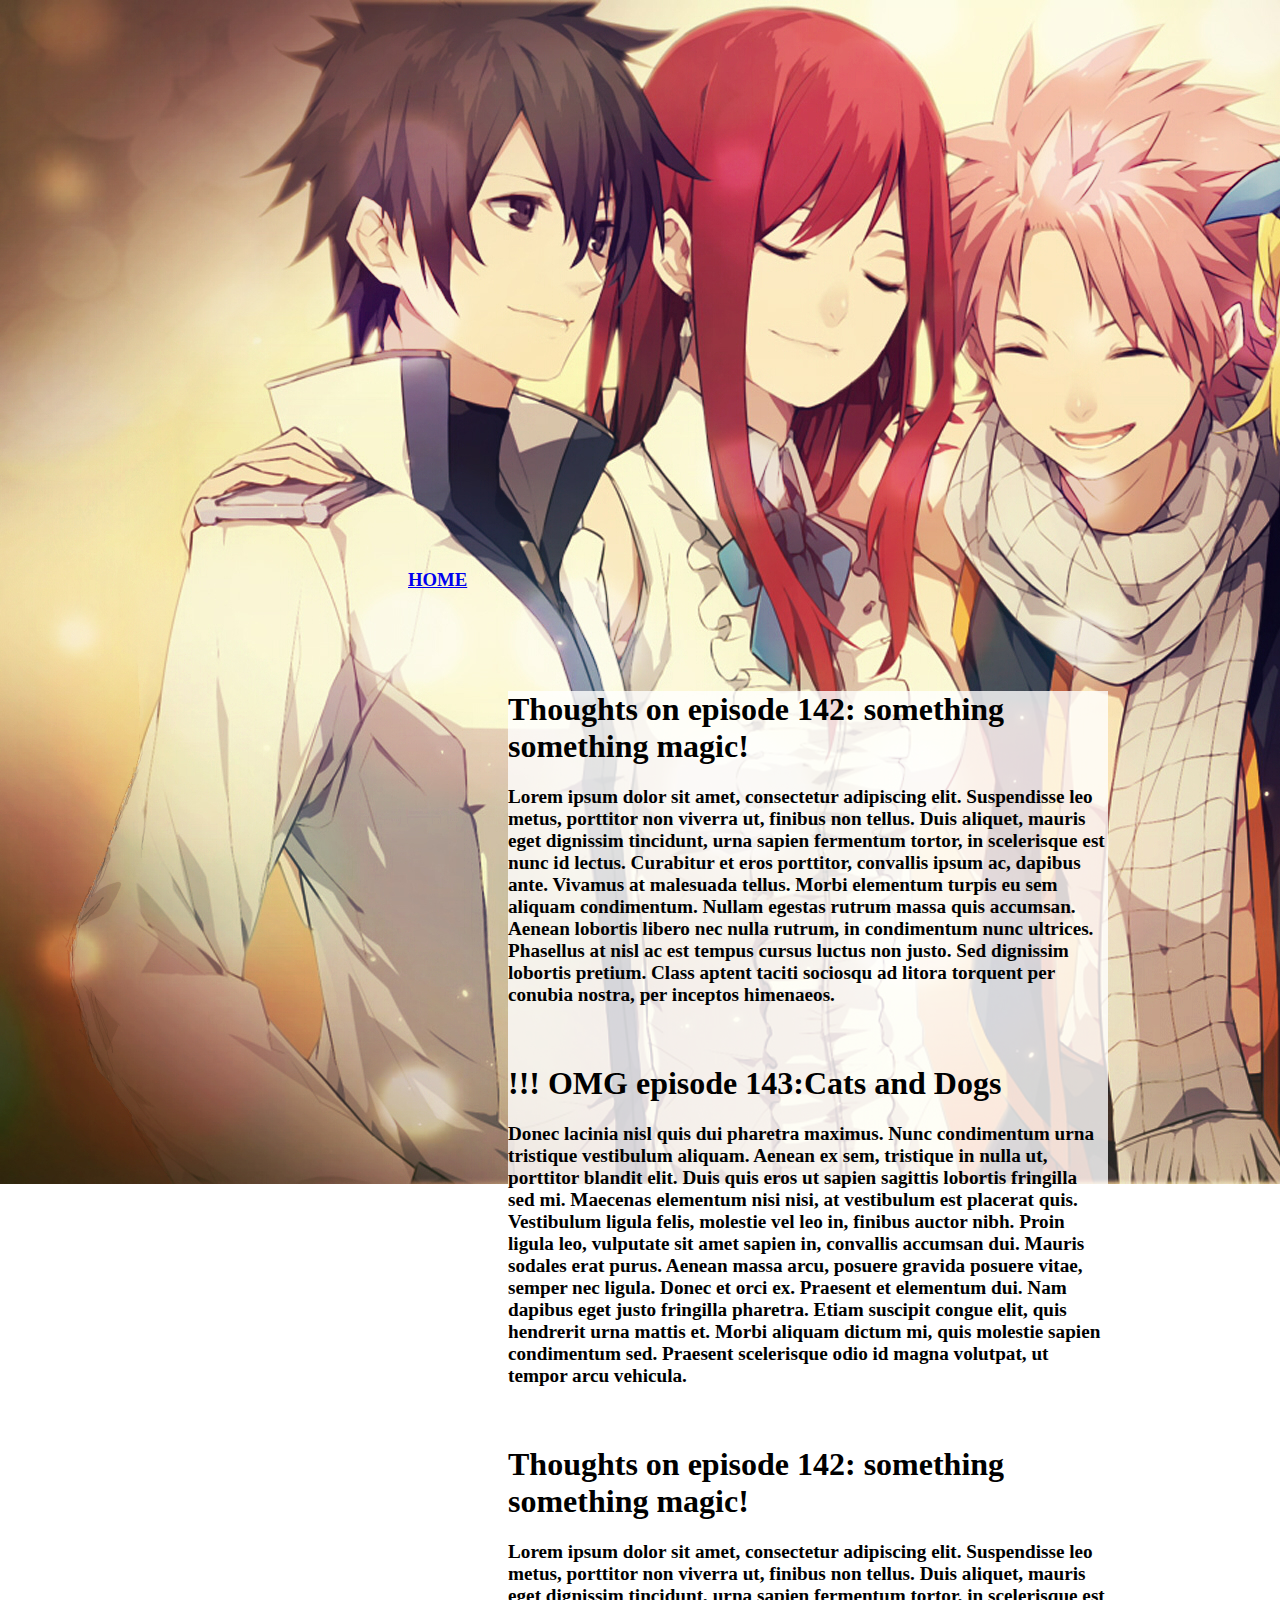
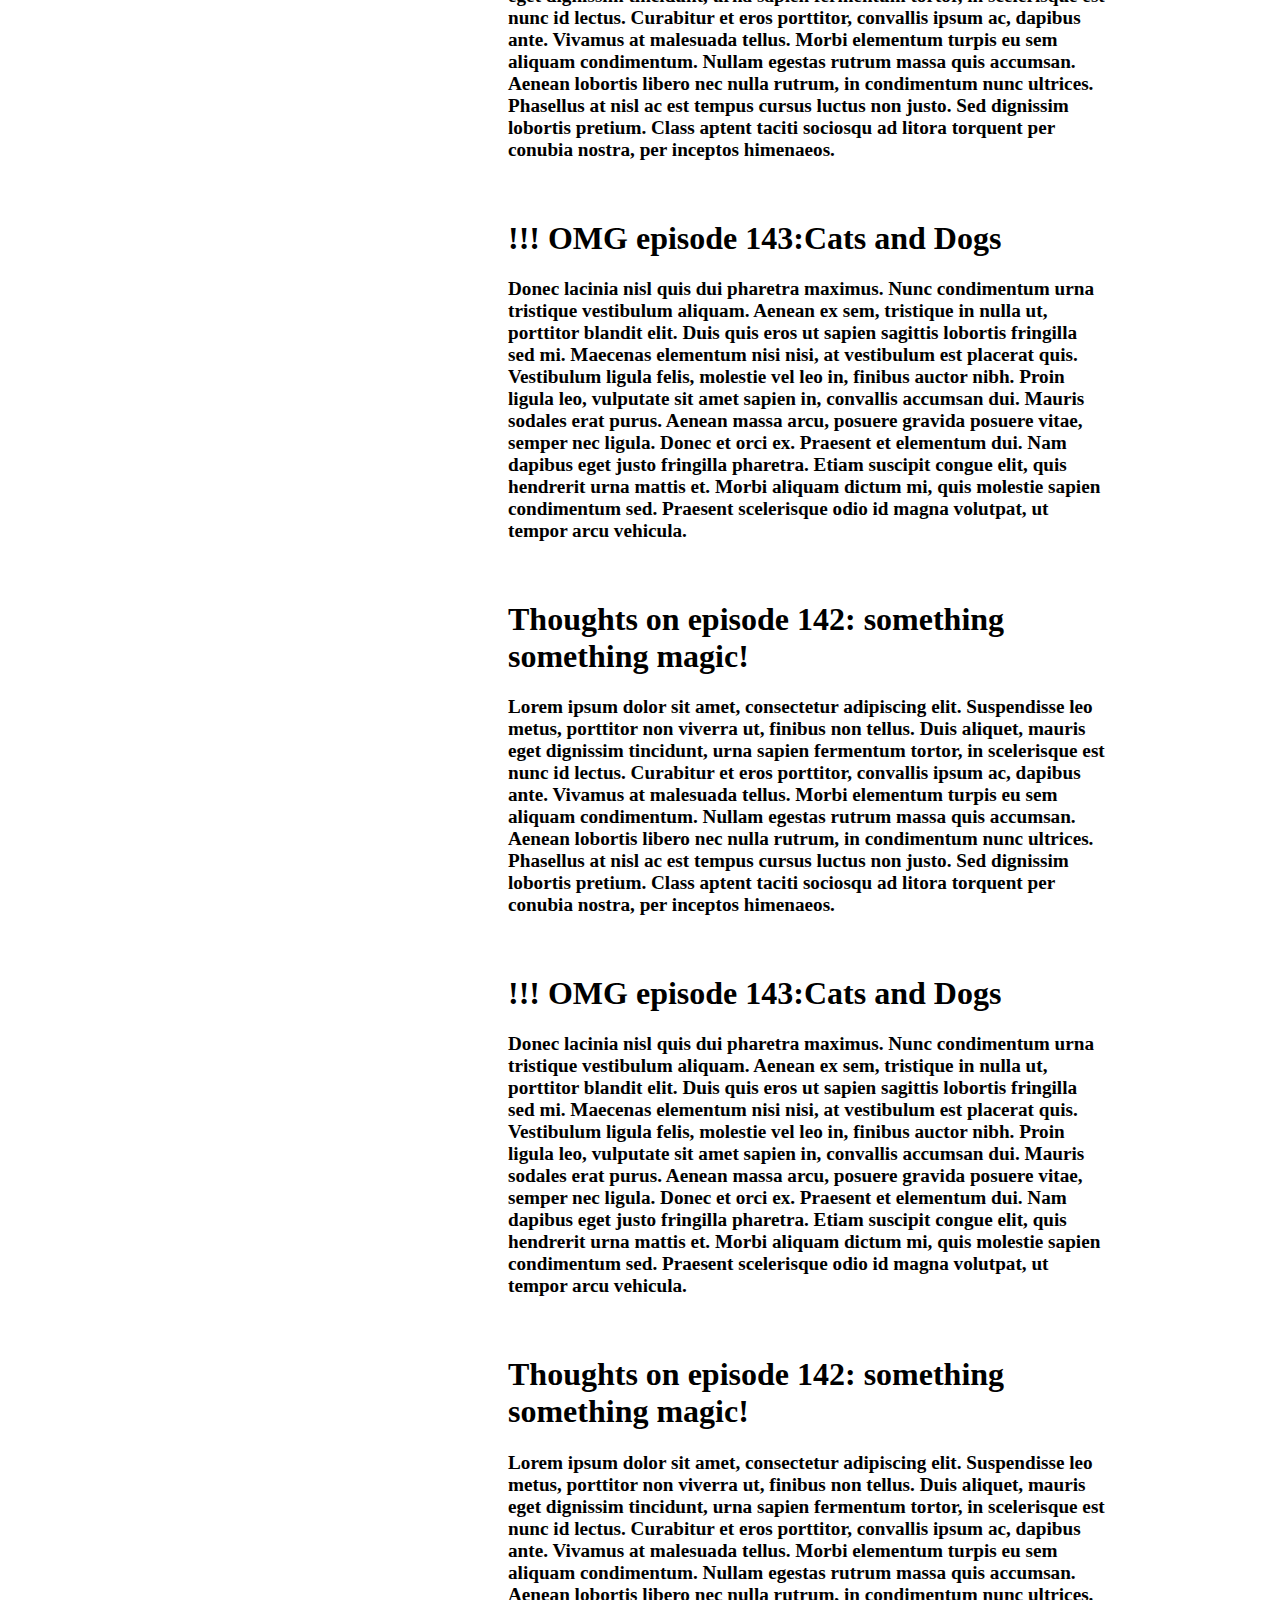
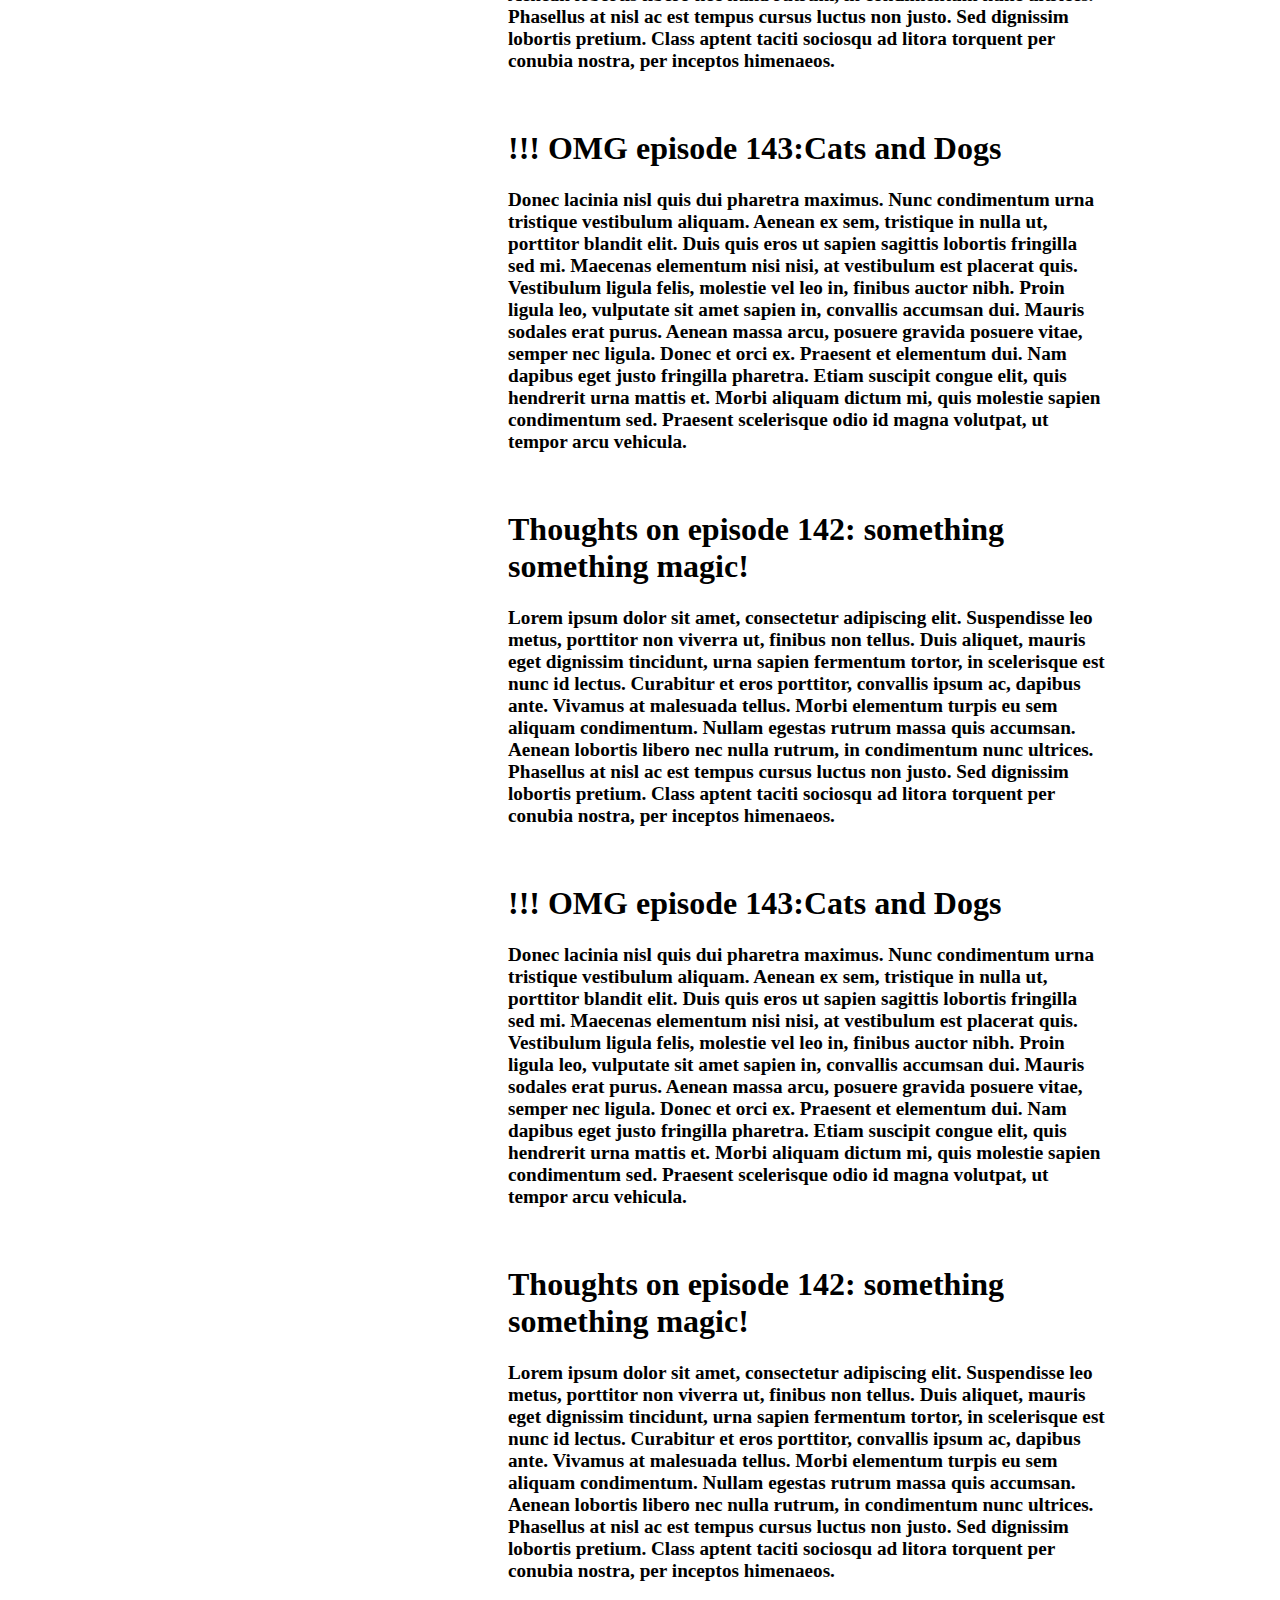
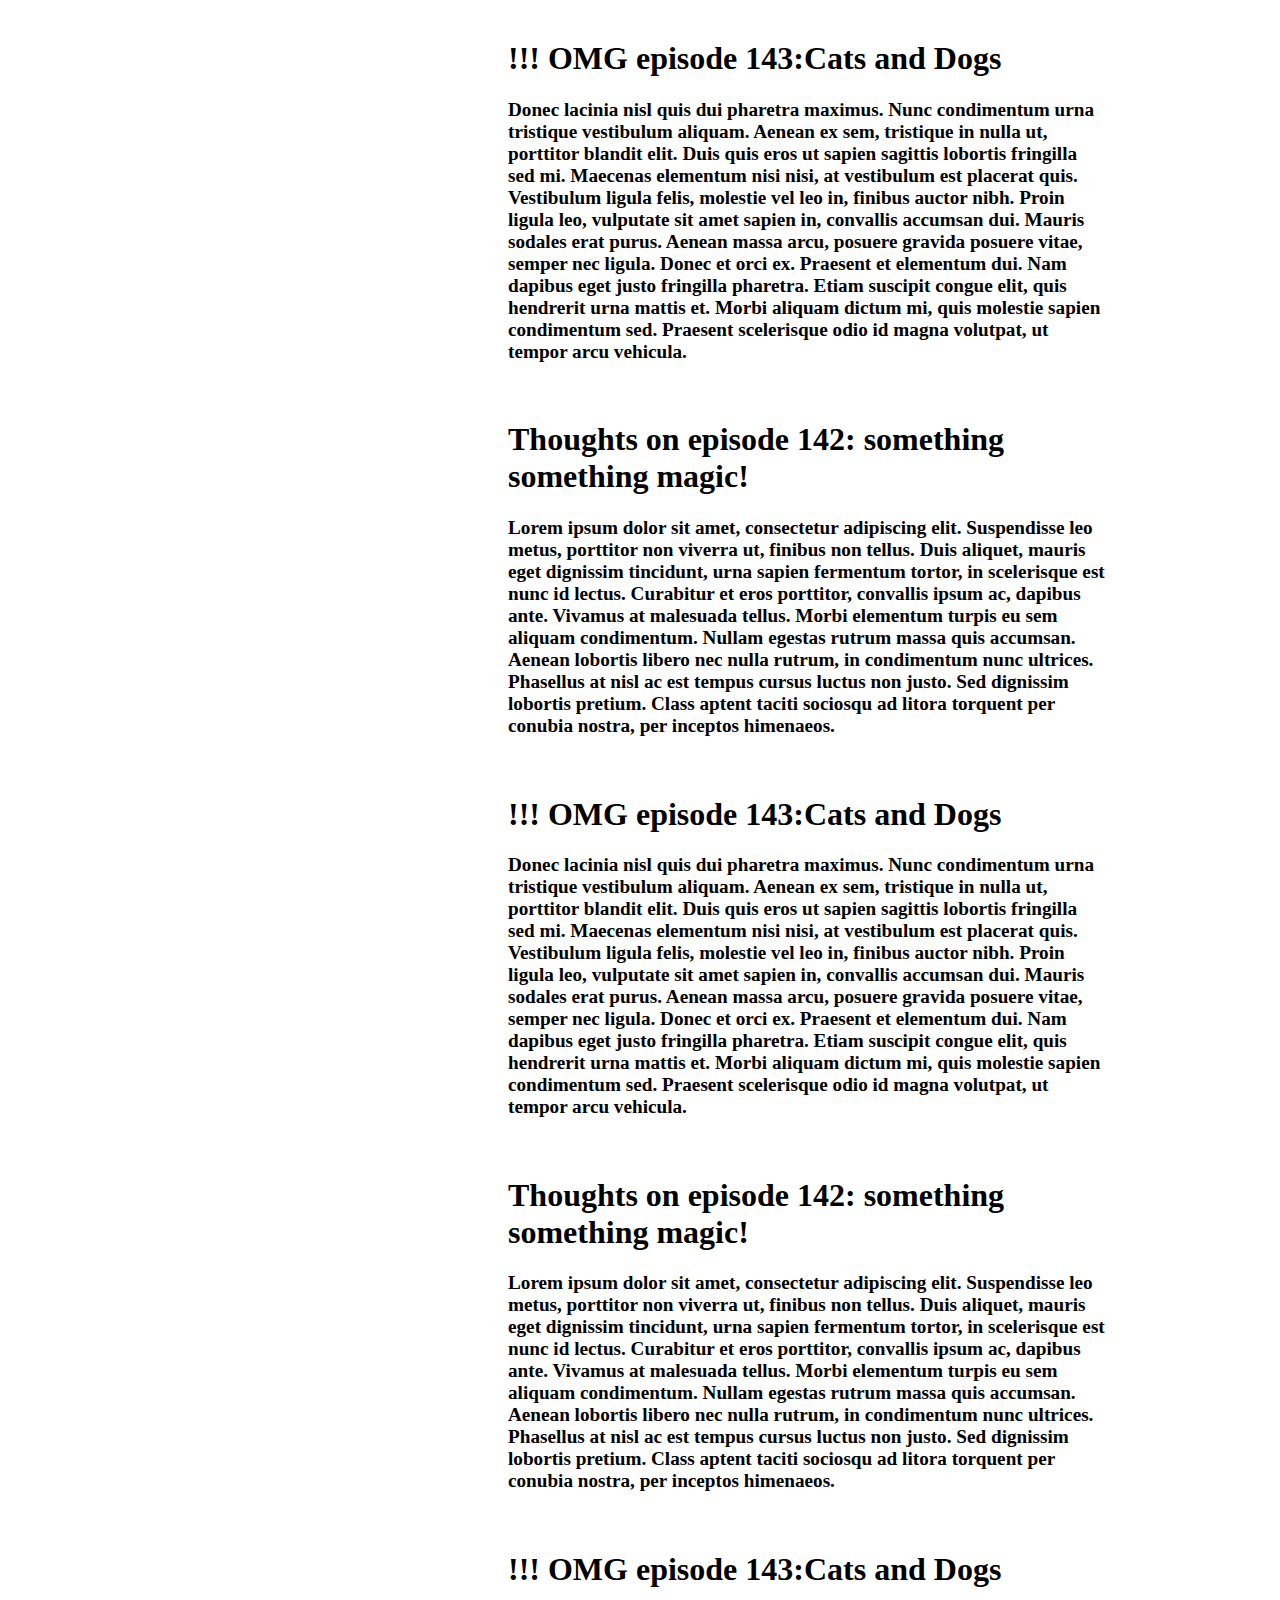
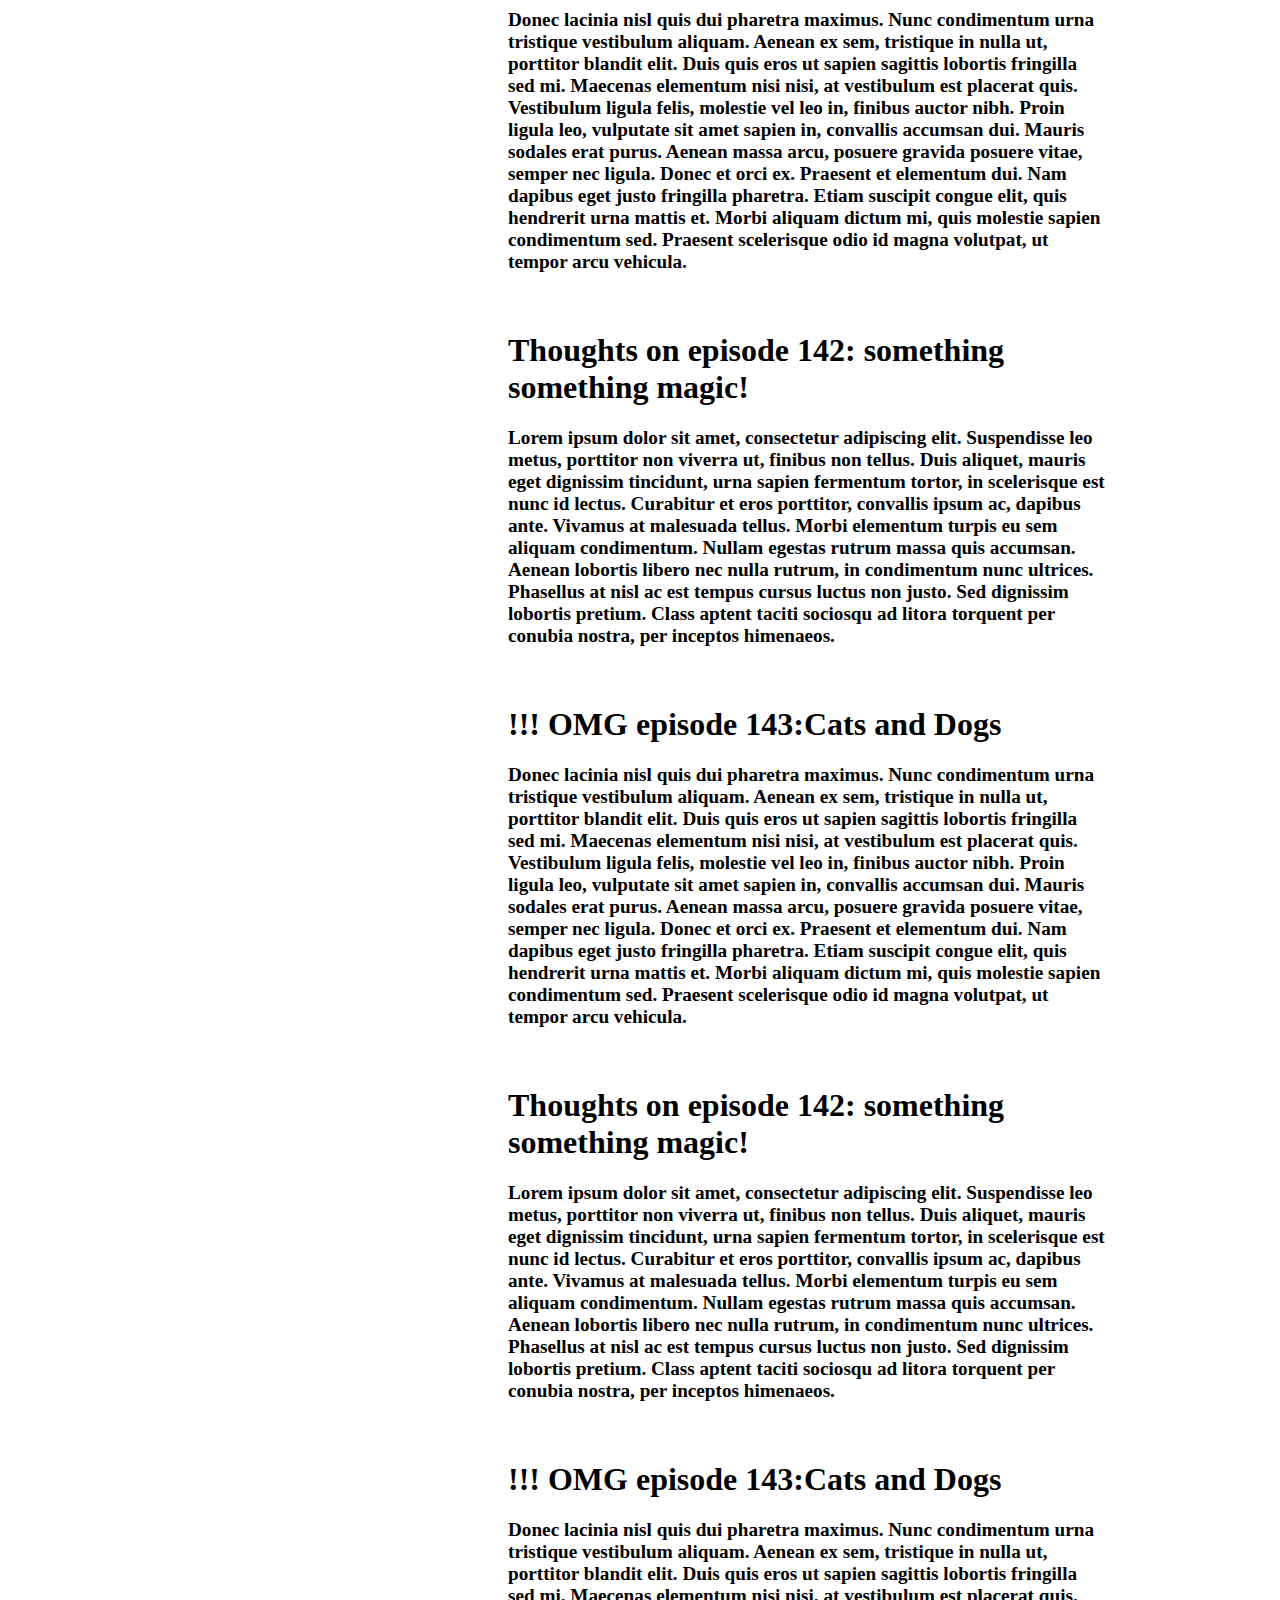
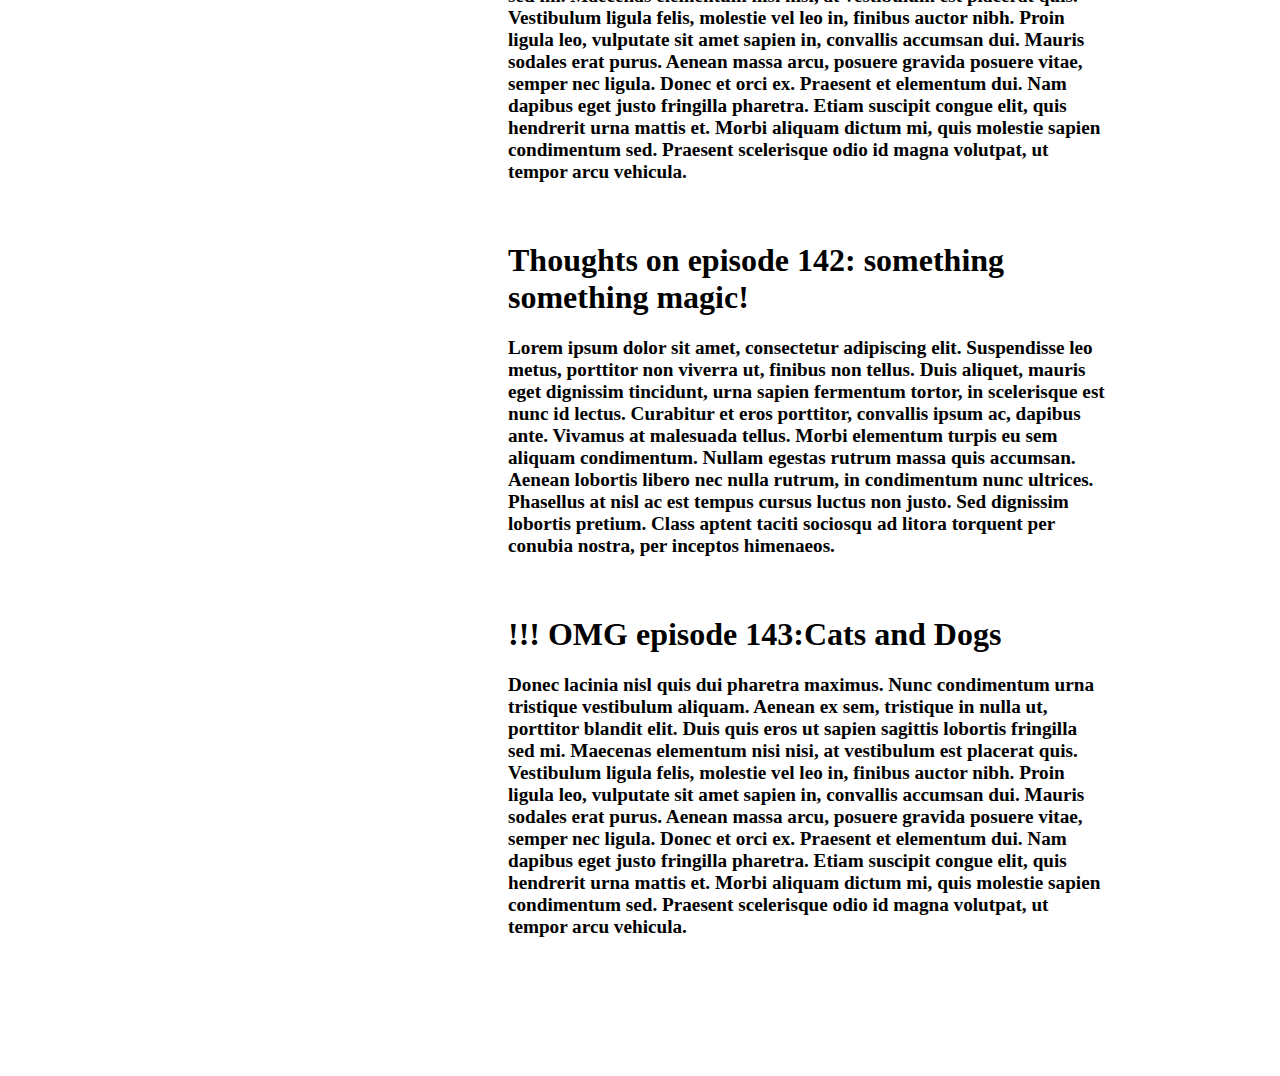
==== main-page.html @ de56d24c "fairytail demo blog" ====
<!DOCTYPE html>
<html class="main">
    <head>
        <meta charset="utf-8">
        <meta name="viewport" content="width=device-width, initial-scale=1.0">
        <link rel="stylesheet" type="text/css" href="main-style.css">
    </head>
    <body>
        <a class="hmBtn" href="index.html"><h3>HOME</h3></a>
        <div class="container">
            <h1 class="header">Thoughts on episode 142: something something magic!</h1>
            <p>Lorem ipsum dolor sit amet, consectetur adipiscing elit. Suspendisse leo metus, porttitor non viverra ut, finibus non tellus. Duis aliquet, mauris eget dignissim tincidunt, urna sapien fermentum tortor, in scelerisque est nunc id lectus. Curabitur et eros porttitor, convallis ipsum ac, dapibus ante. Vivamus at malesuada tellus. Morbi elementum turpis eu sem aliquam condimentum. Nullam egestas rutrum massa quis accumsan. Aenean lobortis libero nec nulla rutrum, in condimentum nunc ultrices. Phasellus at nisl ac est tempus cursus luctus non justo. Sed dignissim lobortis pretium. Class aptent taciti sociosqu ad litora torquent per conubia nostra, per inceptos himenaeos.</p>
            <br>
            <h1 class="header">!!! OMG episode 143:Cats and Dogs</h1>
            <p>Donec lacinia nisl quis dui pharetra maximus. Nunc condimentum urna tristique vestibulum aliquam. Aenean ex sem, tristique in nulla ut, porttitor blandit elit. Duis quis eros ut sapien sagittis lobortis fringilla sed mi. Maecenas elementum nisi nisi, at vestibulum est placerat quis. Vestibulum ligula felis, molestie vel leo in, finibus auctor nibh. Proin ligula leo, vulputate sit amet sapien in, convallis accumsan dui. Mauris sodales erat purus. Aenean massa arcu, posuere gravida posuere vitae, semper nec ligula. Donec et orci ex. Praesent et elementum dui. Nam dapibus eget justo fringilla pharetra. Etiam suscipit congue elit, quis hendrerit urna mattis et. Morbi aliquam dictum mi, quis molestie sapien condimentum sed. Praesent scelerisque odio id magna volutpat, ut tempor arcu vehicula.</p>
            <br>
            <h1 class="header">Thoughts on episode 142: something something magic!</h1>
            <p>Lorem ipsum dolor sit amet, consectetur adipiscing elit. Suspendisse leo metus, porttitor non viverra ut, finibus non tellus. Duis aliquet, mauris eget dignissim tincidunt, urna sapien fermentum tortor, in scelerisque est nunc id lectus. Curabitur et eros porttitor, convallis ipsum ac, dapibus ante. Vivamus at malesuada tellus. Morbi elementum turpis eu sem aliquam condimentum. Nullam egestas rutrum massa quis accumsan. Aenean lobortis libero nec nulla rutrum, in condimentum nunc ultrices. Phasellus at nisl ac est tempus cursus luctus non justo. Sed dignissim lobortis pretium. Class aptent taciti sociosqu ad litora torquent per conubia nostra, per inceptos himenaeos.</p>
            <br>
            <h1 class="header">!!! OMG episode 143:Cats and Dogs</h1>
            <p>Donec lacinia nisl quis dui pharetra maximus. Nunc condimentum urna tristique vestibulum aliquam. Aenean ex sem, tristique in nulla ut, porttitor blandit elit. Duis quis eros ut sapien sagittis lobortis fringilla sed mi. Maecenas elementum nisi nisi, at vestibulum est placerat quis. Vestibulum ligula felis, molestie vel leo in, finibus auctor nibh. Proin ligula leo, vulputate sit amet sapien in, convallis accumsan dui. Mauris sodales erat purus. Aenean massa arcu, posuere gravida posuere vitae, semper nec ligula. Donec et orci ex. Praesent et elementum dui. Nam dapibus eget justo fringilla pharetra. Etiam suscipit congue elit, quis hendrerit urna mattis et. Morbi aliquam dictum mi, quis molestie sapien condimentum sed. Praesent scelerisque odio id magna volutpat, ut tempor arcu vehicula.</p>
            <br>
            <h1 class="header">Thoughts on episode 142: something something magic!</h1>
            <p>Lorem ipsum dolor sit amet, consectetur adipiscing elit. Suspendisse leo metus, porttitor non viverra ut, finibus non tellus. Duis aliquet, mauris eget dignissim tincidunt, urna sapien fermentum tortor, in scelerisque est nunc id lectus. Curabitur et eros porttitor, convallis ipsum ac, dapibus ante. Vivamus at malesuada tellus. Morbi elementum turpis eu sem aliquam condimentum. Nullam egestas rutrum massa quis accumsan. Aenean lobortis libero nec nulla rutrum, in condimentum nunc ultrices. Phasellus at nisl ac est tempus cursus luctus non justo. Sed dignissim lobortis pretium. Class aptent taciti sociosqu ad litora torquent per conubia nostra, per inceptos himenaeos.</p>
            <br>
            <h1 class="header">!!! OMG episode 143:Cats and Dogs</h1>
            <p>Donec lacinia nisl quis dui pharetra maximus. Nunc condimentum urna tristique vestibulum aliquam. Aenean ex sem, tristique in nulla ut, porttitor blandit elit. Duis quis eros ut sapien sagittis lobortis fringilla sed mi. Maecenas elementum nisi nisi, at vestibulum est placerat quis. Vestibulum ligula felis, molestie vel leo in, finibus auctor nibh. Proin ligula leo, vulputate sit amet sapien in, convallis accumsan dui. Mauris sodales erat purus. Aenean massa arcu, posuere gravida posuere vitae, semper nec ligula. Donec et orci ex. Praesent et elementum dui. Nam dapibus eget justo fringilla pharetra. Etiam suscipit congue elit, quis hendrerit urna mattis et. Morbi aliquam dictum mi, quis molestie sapien condimentum sed. Praesent scelerisque odio id magna volutpat, ut tempor arcu vehicula.</p>
            <br>
            <h1 class="header">Thoughts on episode 142: something something magic!</h1>
            <p>Lorem ipsum dolor sit amet, consectetur adipiscing elit. Suspendisse leo metus, porttitor non viverra ut, finibus non tellus. Duis aliquet, mauris eget dignissim tincidunt, urna sapien fermentum tortor, in scelerisque est nunc id lectus. Curabitur et eros porttitor, convallis ipsum ac, dapibus ante. Vivamus at malesuada tellus. Morbi elementum turpis eu sem aliquam condimentum. Nullam egestas rutrum massa quis accumsan. Aenean lobortis libero nec nulla rutrum, in condimentum nunc ultrices. Phasellus at nisl ac est tempus cursus luctus non justo. Sed dignissim lobortis pretium. Class aptent taciti sociosqu ad litora torquent per conubia nostra, per inceptos himenaeos.</p>
            <br>
            <h1 class="header">!!! OMG episode 143:Cats and Dogs</h1>
            <p>Donec lacinia nisl quis dui pharetra maximus. Nunc condimentum urna tristique vestibulum aliquam. Aenean ex sem, tristique in nulla ut, porttitor blandit elit. Duis quis eros ut sapien sagittis lobortis fringilla sed mi. Maecenas elementum nisi nisi, at vestibulum est placerat quis. Vestibulum ligula felis, molestie vel leo in, finibus auctor nibh. Proin ligula leo, vulputate sit amet sapien in, convallis accumsan dui. Mauris sodales erat purus. Aenean massa arcu, posuere gravida posuere vitae, semper nec ligula. Donec et orci ex. Praesent et elementum dui. Nam dapibus eget justo fringilla pharetra. Etiam suscipit congue elit, quis hendrerit urna mattis et. Morbi aliquam dictum mi, quis molestie sapien condimentum sed. Praesent scelerisque odio id magna volutpat, ut tempor arcu vehicula.</p>
            <br>
            <h1 class="header">Thoughts on episode 142: something something magic!</h1>
            <p>Lorem ipsum dolor sit amet, consectetur adipiscing elit. Suspendisse leo metus, porttitor non viverra ut, finibus non tellus. Duis aliquet, mauris eget dignissim tincidunt, urna sapien fermentum tortor, in scelerisque est nunc id lectus. Curabitur et eros porttitor, convallis ipsum ac, dapibus ante. Vivamus at malesuada tellus. Morbi elementum turpis eu sem aliquam condimentum. Nullam egestas rutrum massa quis accumsan. Aenean lobortis libero nec nulla rutrum, in condimentum nunc ultrices. Phasellus at nisl ac est tempus cursus luctus non justo. Sed dignissim lobortis pretium. Class aptent taciti sociosqu ad litora torquent per conubia nostra, per inceptos himenaeos.</p>
            <br>
            <h1 class="header">!!! OMG episode 143:Cats and Dogs</h1>
            <p>Donec lacinia nisl quis dui pharetra maximus. Nunc condimentum urna tristique vestibulum aliquam. Aenean ex sem, tristique in nulla ut, porttitor blandit elit. Duis quis eros ut sapien sagittis lobortis fringilla sed mi. Maecenas elementum nisi nisi, at vestibulum est placerat quis. Vestibulum ligula felis, molestie vel leo in, finibus auctor nibh. Proin ligula leo, vulputate sit amet sapien in, convallis accumsan dui. Mauris sodales erat purus. Aenean massa arcu, posuere gravida posuere vitae, semper nec ligula. Donec et orci ex. Praesent et elementum dui. Nam dapibus eget justo fringilla pharetra. Etiam suscipit congue elit, quis hendrerit urna mattis et. Morbi aliquam dictum mi, quis molestie sapien condimentum sed. Praesent scelerisque odio id magna volutpat, ut tempor arcu vehicula.</p>
            <br>
            <h1 class="header">Thoughts on episode 142: something something magic!</h1>
            <p>Lorem ipsum dolor sit amet, consectetur adipiscing elit. Suspendisse leo metus, porttitor non viverra ut, finibus non tellus. Duis aliquet, mauris eget dignissim tincidunt, urna sapien fermentum tortor, in scelerisque est nunc id lectus. Curabitur et eros porttitor, convallis ipsum ac, dapibus ante. Vivamus at malesuada tellus. Morbi elementum turpis eu sem aliquam condimentum. Nullam egestas rutrum massa quis accumsan. Aenean lobortis libero nec nulla rutrum, in condimentum nunc ultrices. Phasellus at nisl ac est tempus cursus luctus non justo. Sed dignissim lobortis pretium. Class aptent taciti sociosqu ad litora torquent per conubia nostra, per inceptos himenaeos.</p>
            <br>
            <h1 class="header">!!! OMG episode 143:Cats and Dogs</h1>
            <p>Donec lacinia nisl quis dui pharetra maximus. Nunc condimentum urna tristique vestibulum aliquam. Aenean ex sem, tristique in nulla ut, porttitor blandit elit. Duis quis eros ut sapien sagittis lobortis fringilla sed mi. Maecenas elementum nisi nisi, at vestibulum est placerat quis. Vestibulum ligula felis, molestie vel leo in, finibus auctor nibh. Proin ligula leo, vulputate sit amet sapien in, convallis accumsan dui. Mauris sodales erat purus. Aenean massa arcu, posuere gravida posuere vitae, semper nec ligula. Donec et orci ex. Praesent et elementum dui. Nam dapibus eget justo fringilla pharetra. Etiam suscipit congue elit, quis hendrerit urna mattis et. Morbi aliquam dictum mi, quis molestie sapien condimentum sed. Praesent scelerisque odio id magna volutpat, ut tempor arcu vehicula.</p>
            <br>
            <h1 class="header">Thoughts on episode 142: something something magic!</h1>
            <p>Lorem ipsum dolor sit amet, consectetur adipiscing elit. Suspendisse leo metus, porttitor non viverra ut, finibus non tellus. Duis aliquet, mauris eget dignissim tincidunt, urna sapien fermentum tortor, in scelerisque est nunc id lectus. Curabitur et eros porttitor, convallis ipsum ac, dapibus ante. Vivamus at malesuada tellus. Morbi elementum turpis eu sem aliquam condimentum. Nullam egestas rutrum massa quis accumsan. Aenean lobortis libero nec nulla rutrum, in condimentum nunc ultrices. Phasellus at nisl ac est tempus cursus luctus non justo. Sed dignissim lobortis pretium. Class aptent taciti sociosqu ad litora torquent per conubia nostra, per inceptos himenaeos.</p>
            <br>
            <h1 class="header">!!! OMG episode 143:Cats and Dogs</h1>
            <p>Donec lacinia nisl quis dui pharetra maximus. Nunc condimentum urna tristique vestibulum aliquam. Aenean ex sem, tristique in nulla ut, porttitor blandit elit. Duis quis eros ut sapien sagittis lobortis fringilla sed mi. Maecenas elementum nisi nisi, at vestibulum est placerat quis. Vestibulum ligula felis, molestie vel leo in, finibus auctor nibh. Proin ligula leo, vulputate sit amet sapien in, convallis accumsan dui. Mauris sodales erat purus. Aenean massa arcu, posuere gravida posuere vitae, semper nec ligula. Donec et orci ex. Praesent et elementum dui. Nam dapibus eget justo fringilla pharetra. Etiam suscipit congue elit, quis hendrerit urna mattis et. Morbi aliquam dictum mi, quis molestie sapien condimentum sed. Praesent scelerisque odio id magna volutpat, ut tempor arcu vehicula.</p>
            <br>
            <h1 class="header">Thoughts on episode 142: something something magic!</h1>
            <p>Lorem ipsum dolor sit amet, consectetur adipiscing elit. Suspendisse leo metus, porttitor non viverra ut, finibus non tellus. Duis aliquet, mauris eget dignissim tincidunt, urna sapien fermentum tortor, in scelerisque est nunc id lectus. Curabitur et eros porttitor, convallis ipsum ac, dapibus ante. Vivamus at malesuada tellus. Morbi elementum turpis eu sem aliquam condimentum. Nullam egestas rutrum massa quis accumsan. Aenean lobortis libero nec nulla rutrum, in condimentum nunc ultrices. Phasellus at nisl ac est tempus cursus luctus non justo. Sed dignissim lobortis pretium. Class aptent taciti sociosqu ad litora torquent per conubia nostra, per inceptos himenaeos.</p>
            <br>
            <h1 class="header">!!! OMG episode 143:Cats and Dogs</h1>
            <p>Donec lacinia nisl quis dui pharetra maximus. Nunc condimentum urna tristique vestibulum aliquam. Aenean ex sem, tristique in nulla ut, porttitor blandit elit. Duis quis eros ut sapien sagittis lobortis fringilla sed mi. Maecenas elementum nisi nisi, at vestibulum est placerat quis. Vestibulum ligula felis, molestie vel leo in, finibus auctor nibh. Proin ligula leo, vulputate sit amet sapien in, convallis accumsan dui. Mauris sodales erat purus. Aenean massa arcu, posuere gravida posuere vitae, semper nec ligula. Donec et orci ex. Praesent et elementum dui. Nam dapibus eget justo fringilla pharetra. Etiam suscipit congue elit, quis hendrerit urna mattis et. Morbi aliquam dictum mi, quis molestie sapien condimentum sed. Praesent scelerisque odio id magna volutpat, ut tempor arcu vehicula.</p>
            <br>
            <h1 class="header">Thoughts on episode 142: something something magic!</h1>
            <p>Lorem ipsum dolor sit amet, consectetur adipiscing elit. Suspendisse leo metus, porttitor non viverra ut, finibus non tellus. Duis aliquet, mauris eget dignissim tincidunt, urna sapien fermentum tortor, in scelerisque est nunc id lectus. Curabitur et eros porttitor, convallis ipsum ac, dapibus ante. Vivamus at malesuada tellus. Morbi elementum turpis eu sem aliquam condimentum. Nullam egestas rutrum massa quis accumsan. Aenean lobortis libero nec nulla rutrum, in condimentum nunc ultrices. Phasellus at nisl ac est tempus cursus luctus non justo. Sed dignissim lobortis pretium. Class aptent taciti sociosqu ad litora torquent per conubia nostra, per inceptos himenaeos.</p>
            <br>
            <h1 class="header">!!! OMG episode 143:Cats and Dogs</h1>
            <p>Donec lacinia nisl quis dui pharetra maximus. Nunc condimentum urna tristique vestibulum aliquam. Aenean ex sem, tristique in nulla ut, porttitor blandit elit. Duis quis eros ut sapien sagittis lobortis fringilla sed mi. Maecenas elementum nisi nisi, at vestibulum est placerat quis. Vestibulum ligula felis, molestie vel leo in, finibus auctor nibh. Proin ligula leo, vulputate sit amet sapien in, convallis accumsan dui. Mauris sodales erat purus. Aenean massa arcu, posuere gravida posuere vitae, semper nec ligula. Donec et orci ex. Praesent et elementum dui. Nam dapibus eget justo fringilla pharetra. Etiam suscipit congue elit, quis hendrerit urna mattis et. Morbi aliquam dictum mi, quis molestie sapien condimentum sed. Praesent scelerisque odio id magna volutpat, ut tempor arcu vehicula.</p>
            <br>
            <h1 class="header">Thoughts on episode 142: something something magic!</h1>
            <p>Lorem ipsum dolor sit amet, consectetur adipiscing elit. Suspendisse leo metus, porttitor non viverra ut, finibus non tellus. Duis aliquet, mauris eget dignissim tincidunt, urna sapien fermentum tortor, in scelerisque est nunc id lectus. Curabitur et eros porttitor, convallis ipsum ac, dapibus ante. Vivamus at malesuada tellus. Morbi elementum turpis eu sem aliquam condimentum. Nullam egestas rutrum massa quis accumsan. Aenean lobortis libero nec nulla rutrum, in condimentum nunc ultrices. Phasellus at nisl ac est tempus cursus luctus non justo. Sed dignissim lobortis pretium. Class aptent taciti sociosqu ad litora torquent per conubia nostra, per inceptos himenaeos.</p>
            <br>
            <h1 class="header">!!! OMG episode 143:Cats and Dogs</h1>
            <p>Donec lacinia nisl quis dui pharetra maximus. Nunc condimentum urna tristique vestibulum aliquam. Aenean ex sem, tristique in nulla ut, porttitor blandit elit. Duis quis eros ut sapien sagittis lobortis fringilla sed mi. Maecenas elementum nisi nisi, at vestibulum est placerat quis. Vestibulum ligula felis, molestie vel leo in, finibus auctor nibh. Proin ligula leo, vulputate sit amet sapien in, convallis accumsan dui. Mauris sodales erat purus. Aenean massa arcu, posuere gravida posuere vitae, semper nec ligula. Donec et orci ex. Praesent et elementum dui. Nam dapibus eget justo fringilla pharetra. Etiam suscipit congue elit, quis hendrerit urna mattis et. Morbi aliquam dictum mi, quis molestie sapien condimentum sed. Praesent scelerisque odio id magna volutpat, ut tempor arcu vehicula.</p>
            <br>
            <h1 class="header">Thoughts on episode 142: something something magic!</h1>
            <p>Lorem ipsum dolor sit amet, consectetur adipiscing elit. Suspendisse leo metus, porttitor non viverra ut, finibus non tellus. Duis aliquet, mauris eget dignissim tincidunt, urna sapien fermentum tortor, in scelerisque est nunc id lectus. Curabitur et eros porttitor, convallis ipsum ac, dapibus ante. Vivamus at malesuada tellus. Morbi elementum turpis eu sem aliquam condimentum. Nullam egestas rutrum massa quis accumsan. Aenean lobortis libero nec nulla rutrum, in condimentum nunc ultrices. Phasellus at nisl ac est tempus cursus luctus non justo. Sed dignissim lobortis pretium. Class aptent taciti sociosqu ad litora torquent per conubia nostra, per inceptos himenaeos.</p>
            <br>
            <h1 class="header">!!! OMG episode 143:Cats and Dogs</h1>
            <p>Donec lacinia nisl quis dui pharetra maximus. Nunc condimentum urna tristique vestibulum aliquam. Aenean ex sem, tristique in nulla ut, porttitor blandit elit. Duis quis eros ut sapien sagittis lobortis fringilla sed mi. Maecenas elementum nisi nisi, at vestibulum est placerat quis. Vestibulum ligula felis, molestie vel leo in, finibus auctor nibh. Proin ligula leo, vulputate sit amet sapien in, convallis accumsan dui. Mauris sodales erat purus. Aenean massa arcu, posuere gravida posuere vitae, semper nec ligula. Donec et orci ex. Praesent et elementum dui. Nam dapibus eget justo fringilla pharetra. Etiam suscipit congue elit, quis hendrerit urna mattis et. Morbi aliquam dictum mi, quis molestie sapien condimentum sed. Praesent scelerisque odio id magna volutpat, ut tempor arcu vehicula.</p>
            <br>
        </div>
        <script src="main.js"></script>
    </body>
</html>
---- main-style.css ----
.main {
    border: 0px;
    margin-left: 400px;
    margin-top: 550px;
    flex-direction: column;
    background-image: url(assets/main-bg.jpg);
    flex
    background-size: cover;
    background-repeat: no-repeat;
    background-attachment: fixed;
}

.container {
   width: 600px;
   margin: 100px 100px 100px 100px;
   background-color: rgba(255, 255, 255, 0.80);
}

p {
    font-size: larger;
    font-weight: bolder;
}
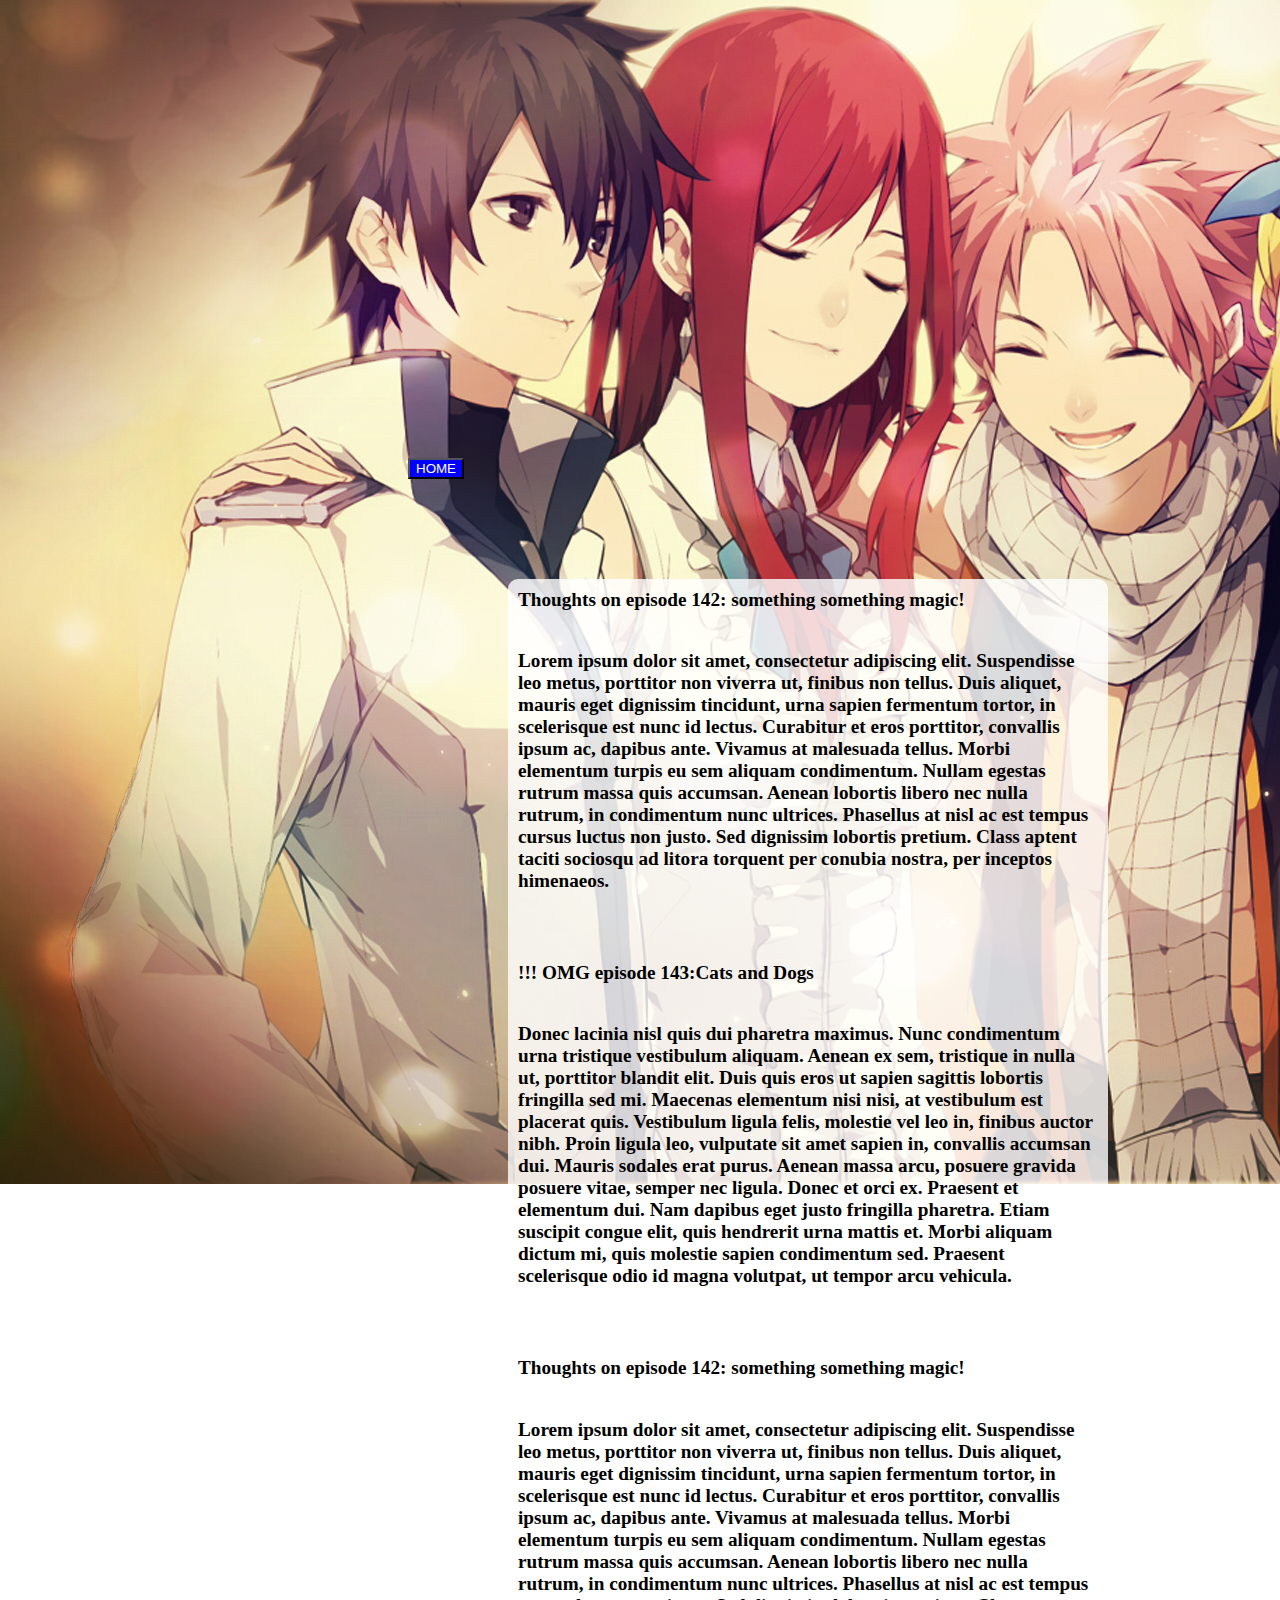
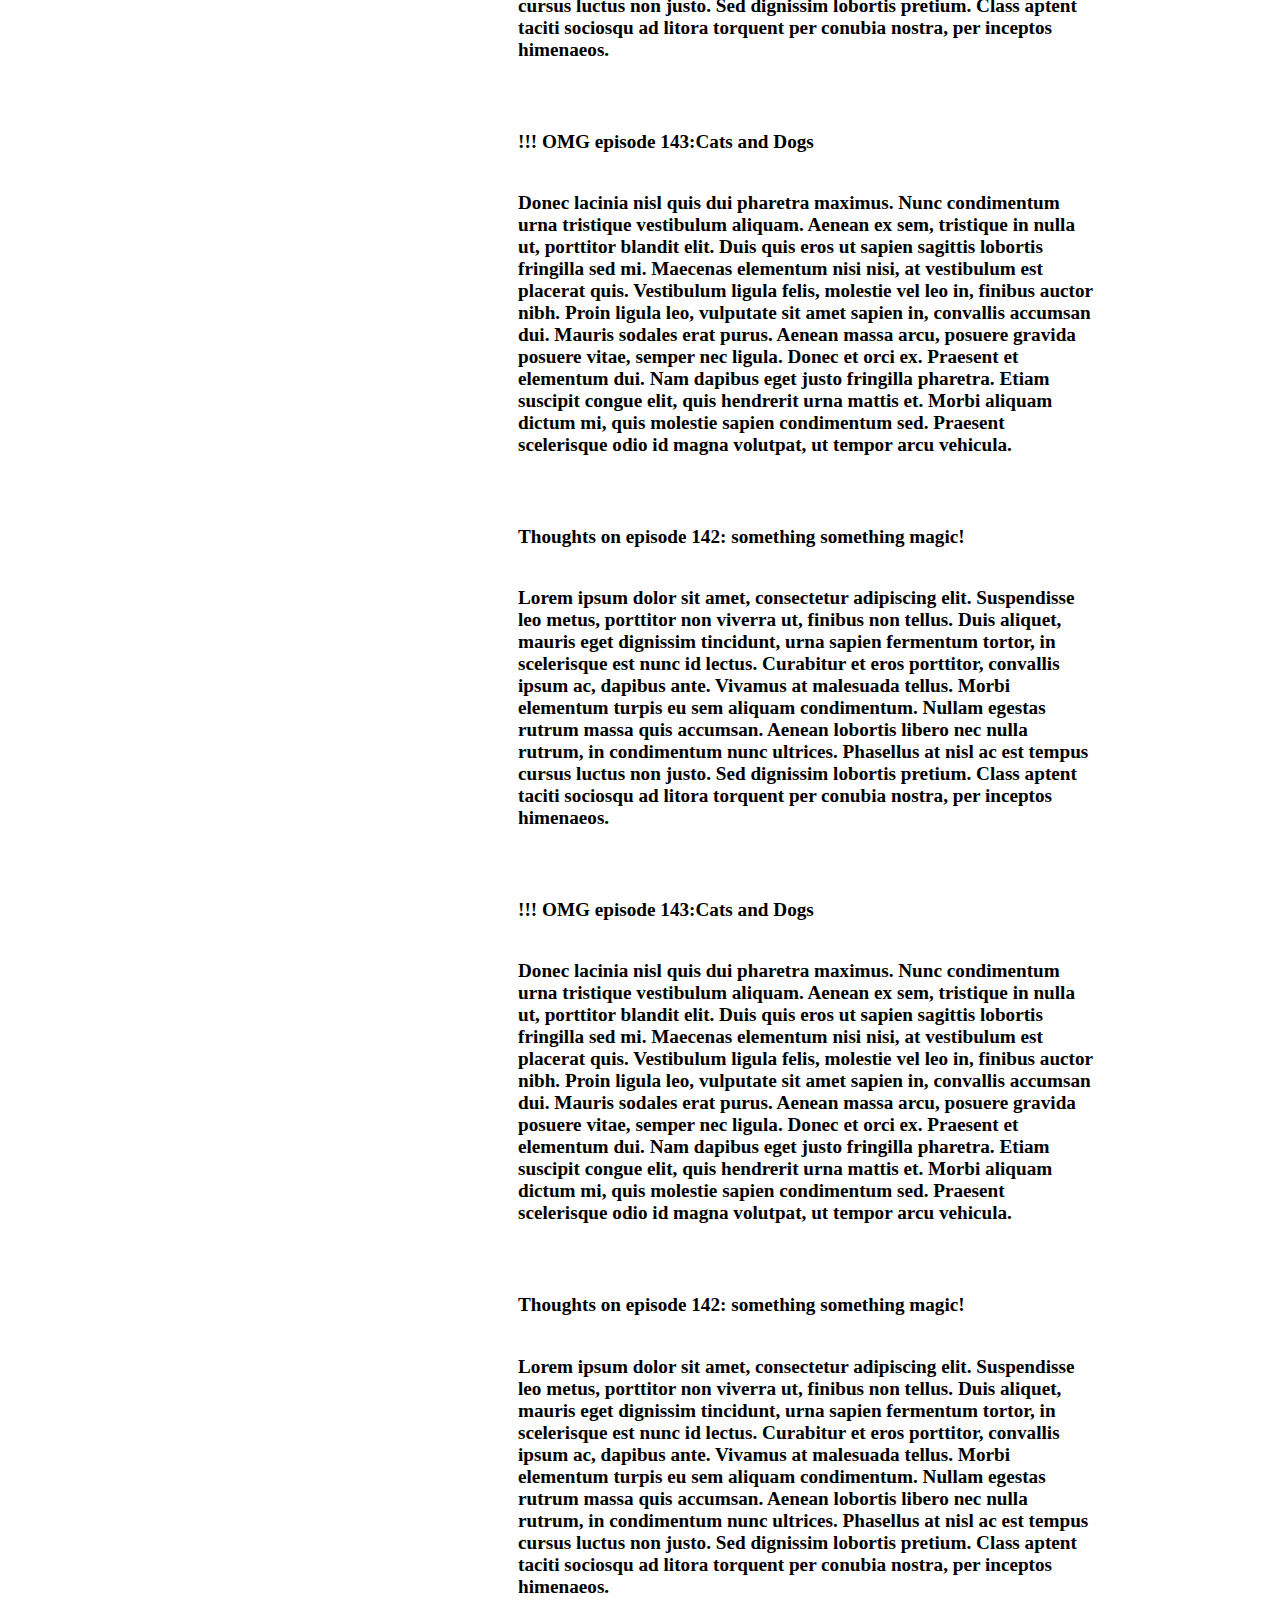
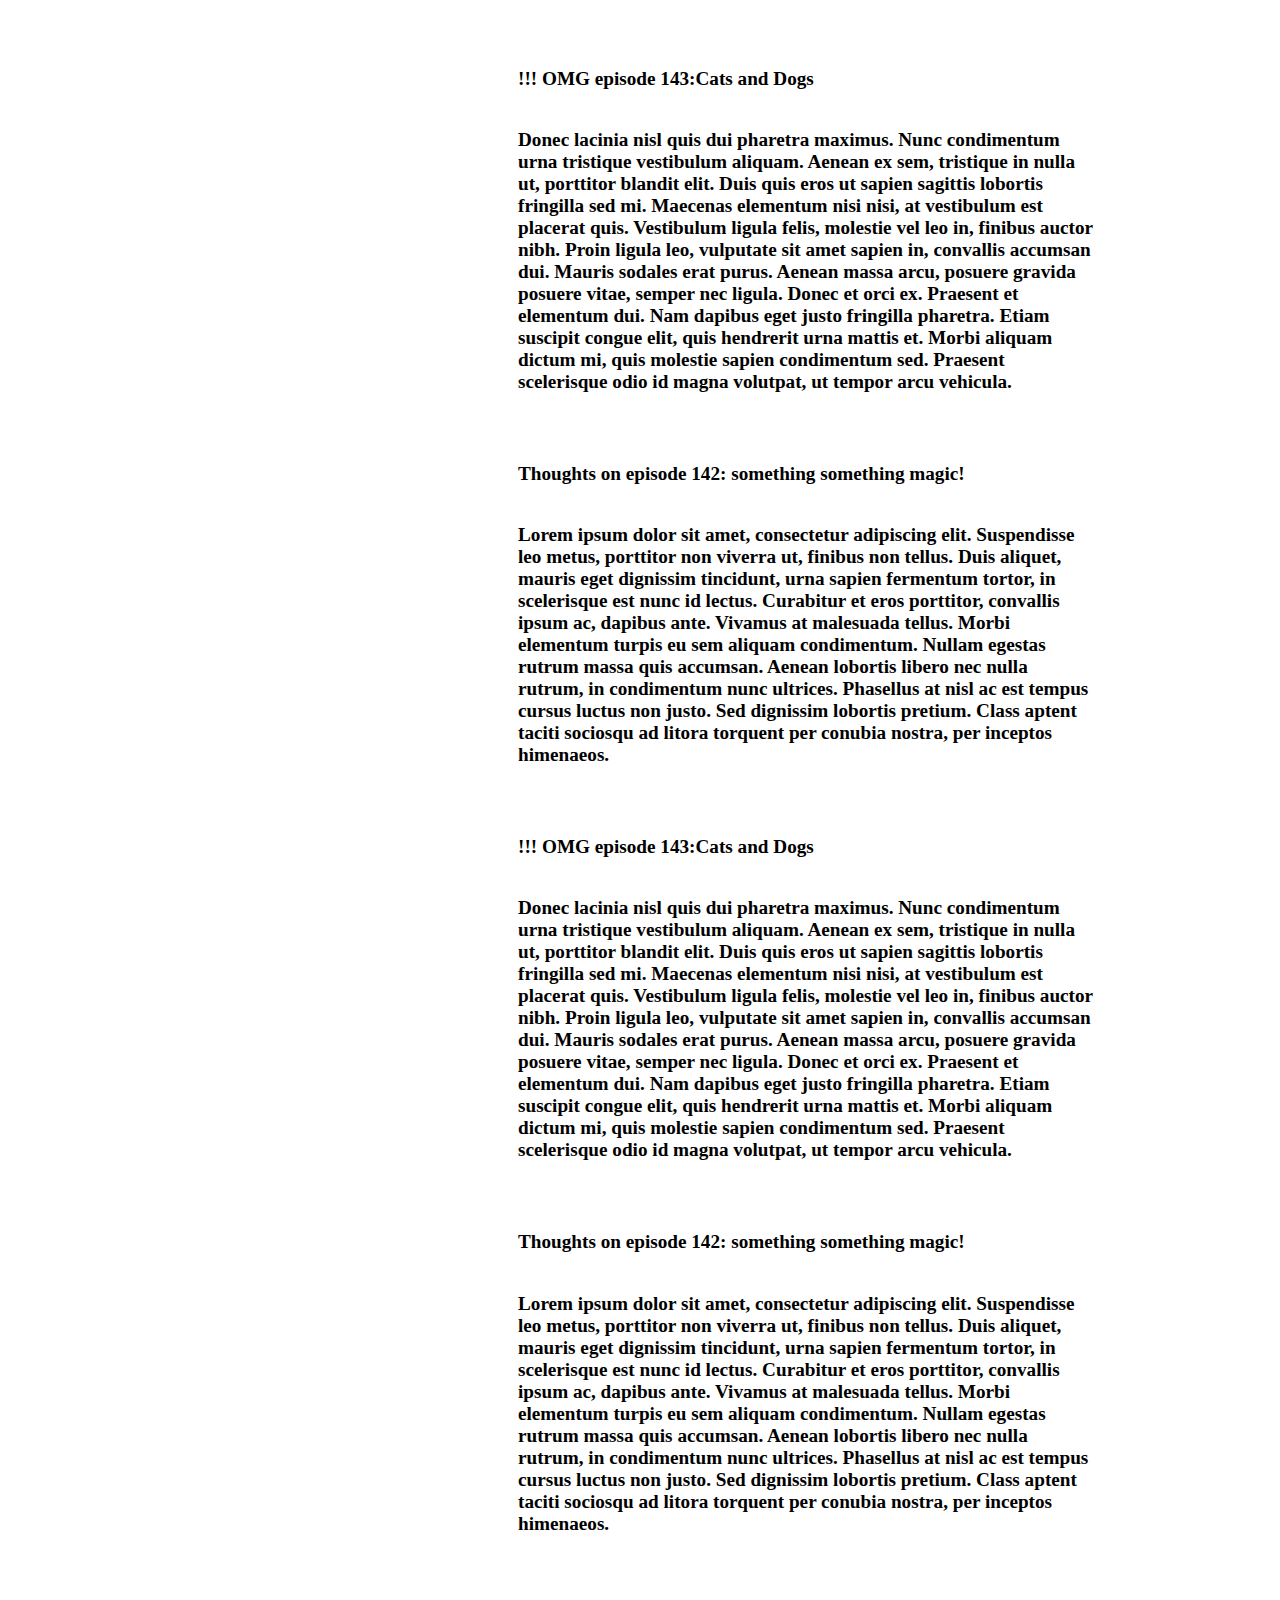
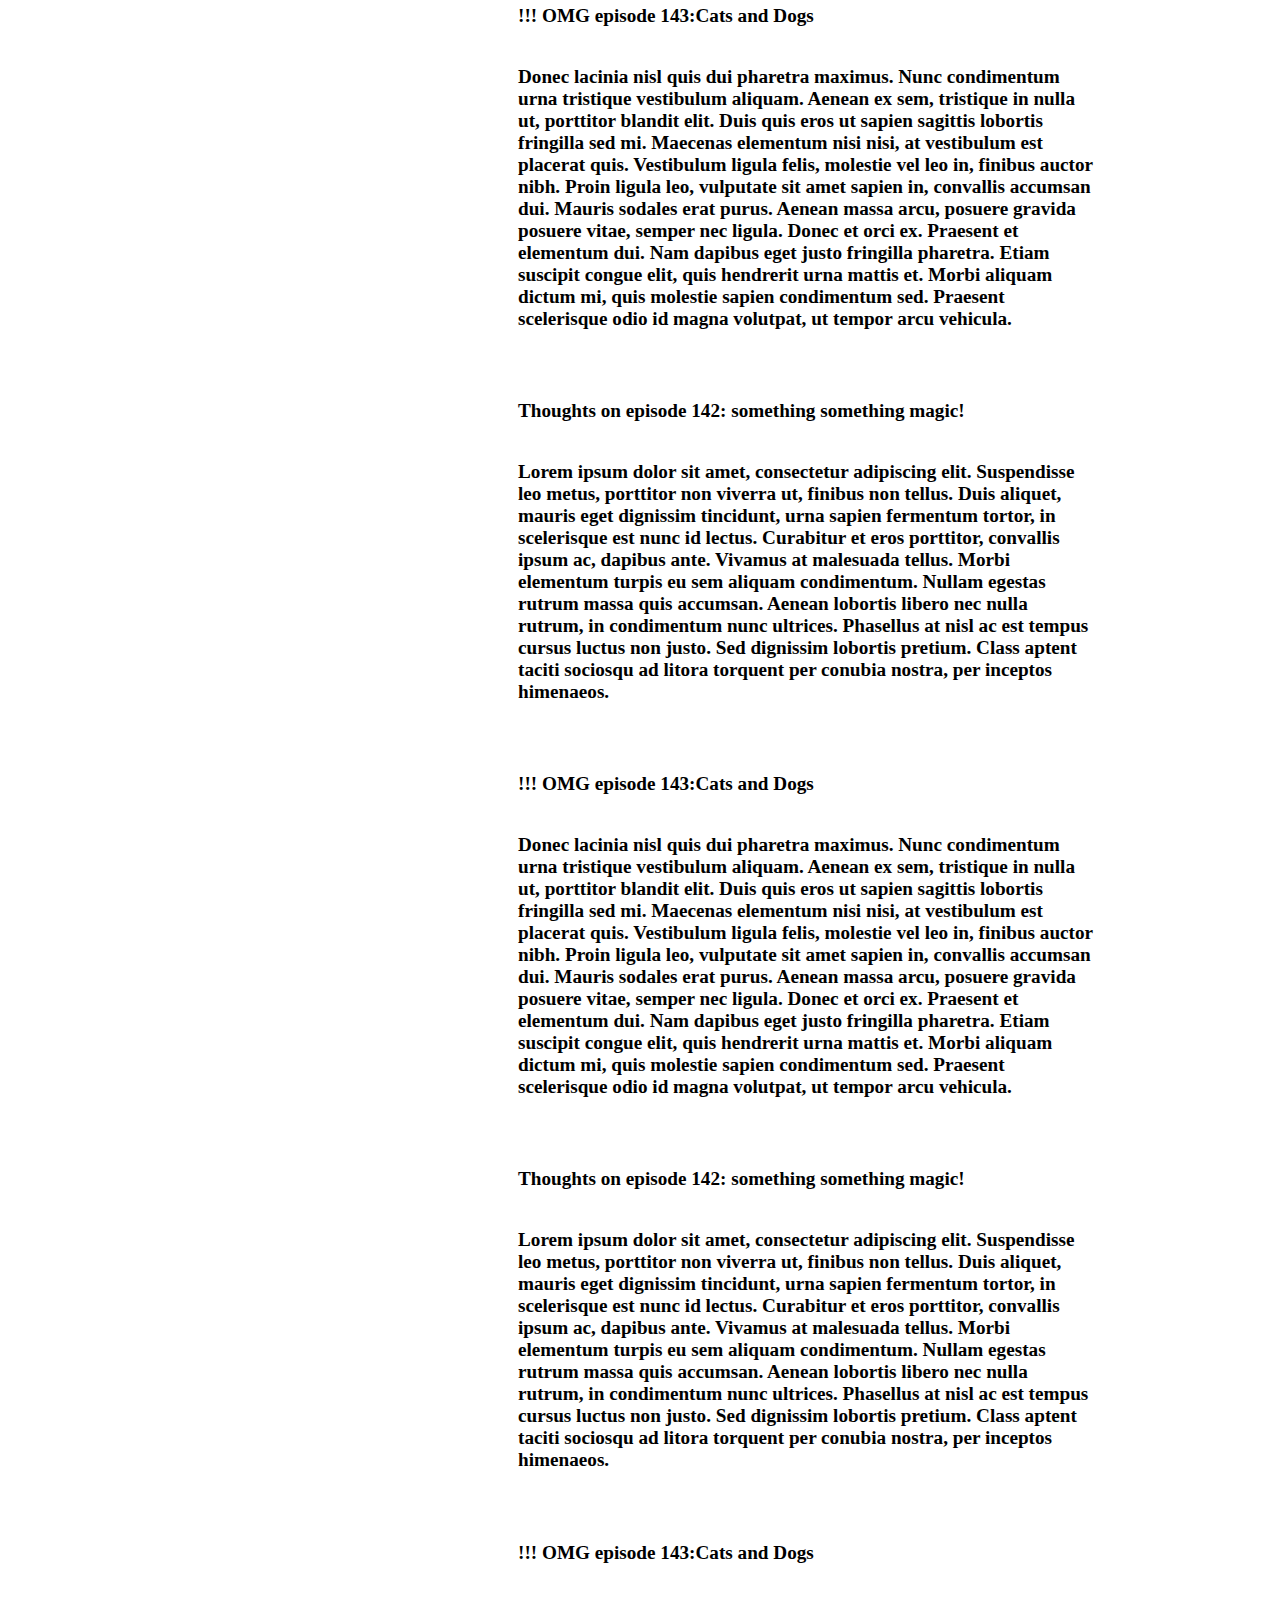
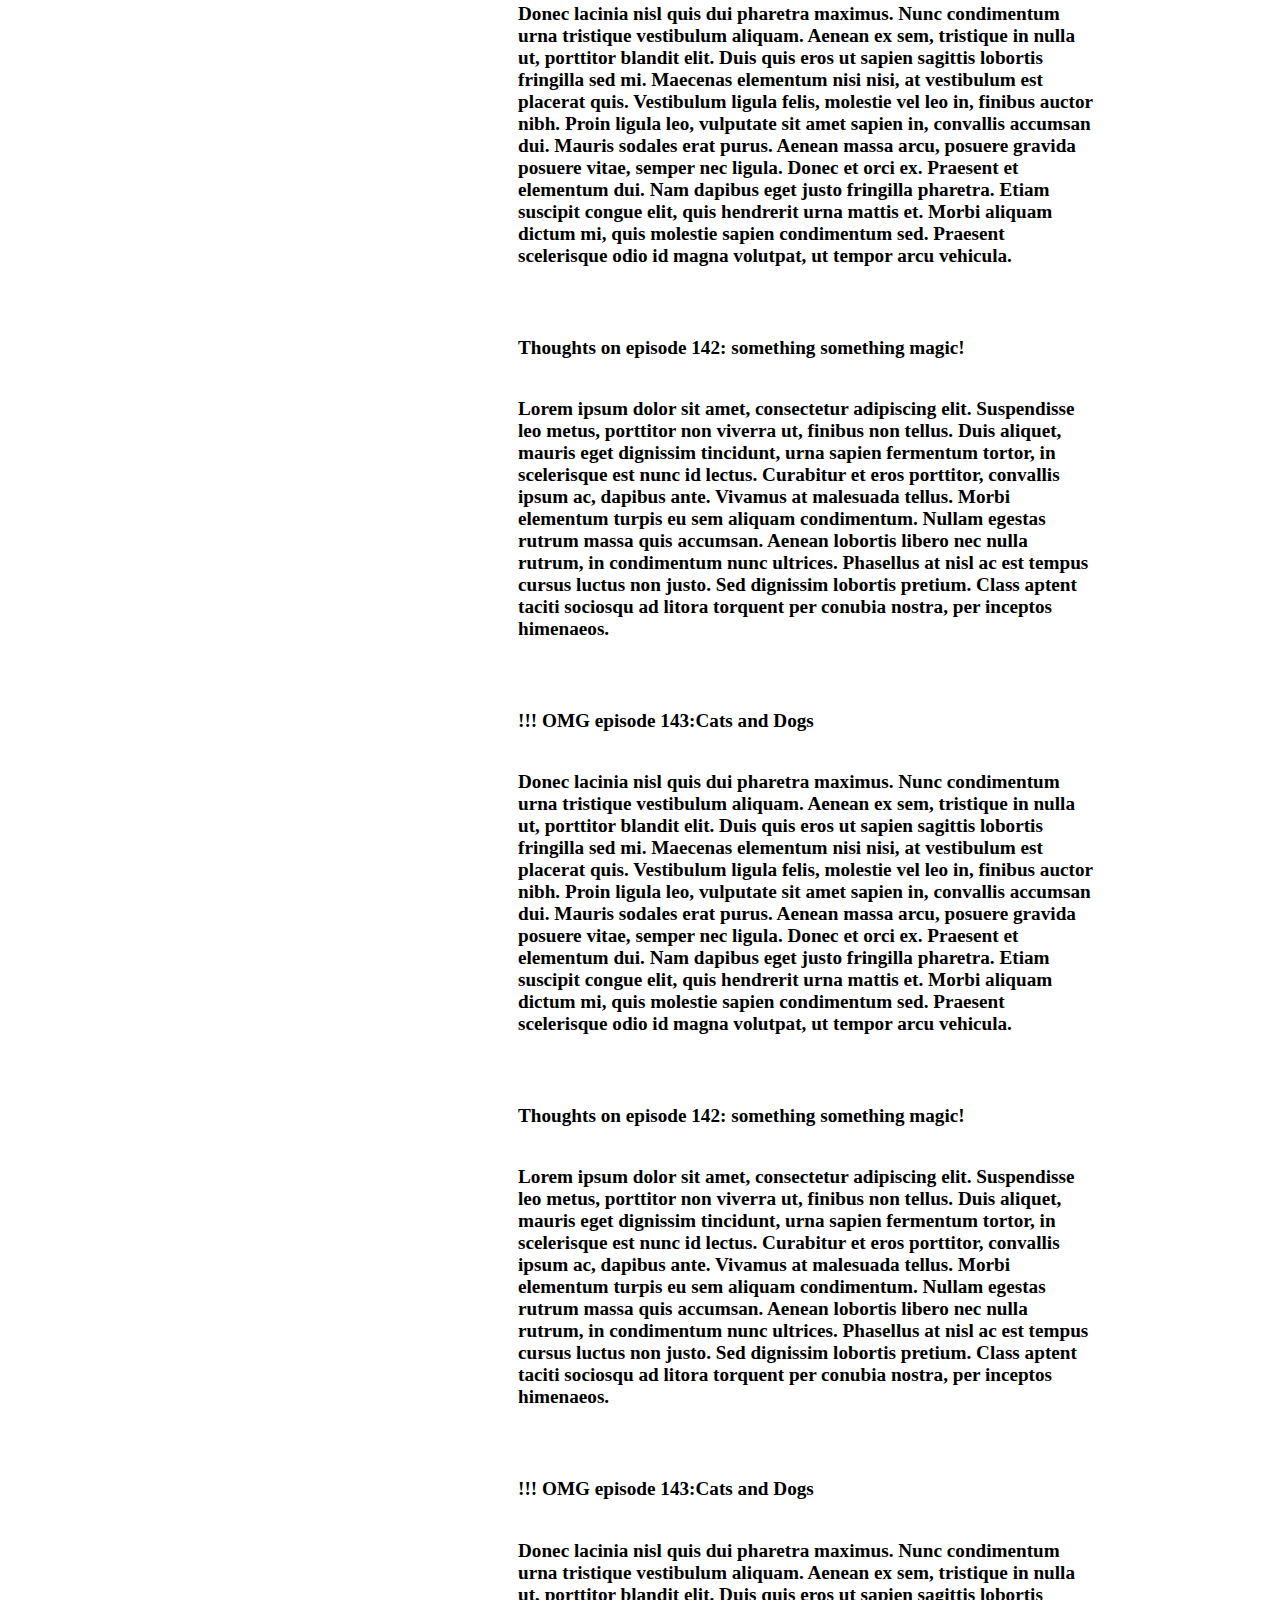
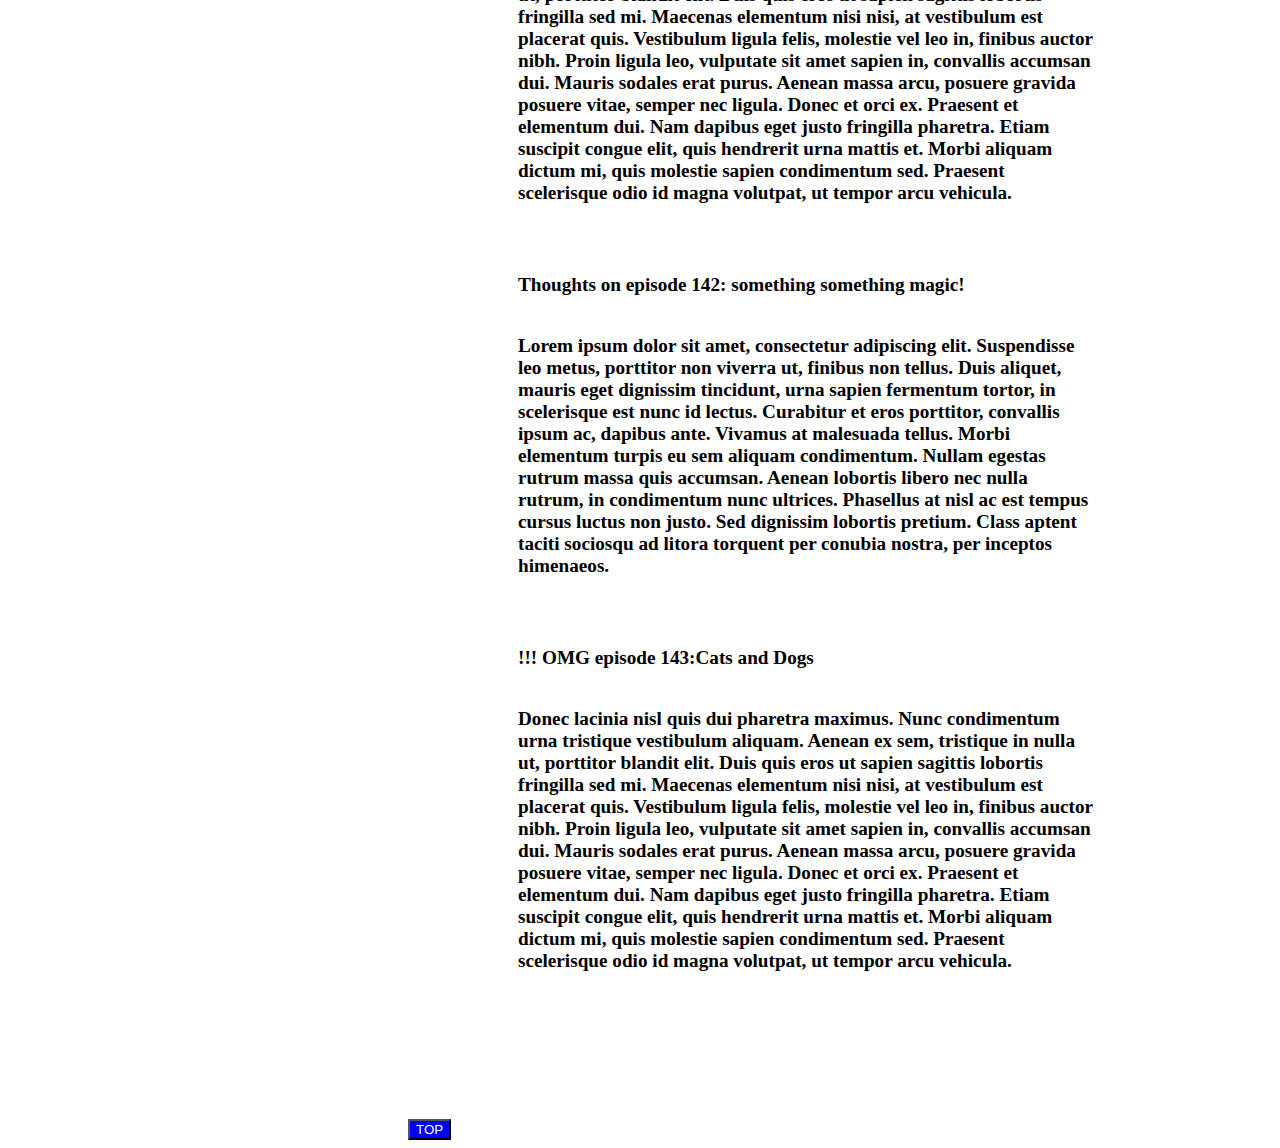
==== commit d73128a0: "changed things" ====
--- a/main-page.html
+++ b/main-page.html
@@ -6,7 +6,8 @@
         <link rel="stylesheet" type="text/css" href="main-style.css">
     </head>
     <body>
-        <a class="hmBtn" href="index.html"><h3>HOME</h3></a>
+        <a name="top"></a>
+        <a class="hmBtn" href="index.html"><button type="button">HOME</button></a>
         <div class="container">
             <h1 class="header">Thoughts on episode 142: something something magic!</h1>
             <p>Lorem ipsum dolor sit amet, consectetur adipiscing elit. Suspendisse leo metus, porttitor non viverra ut, finibus non tellus. Duis aliquet, mauris eget dignissim tincidunt, urna sapien fermentum tortor, in scelerisque est nunc id lectus. Curabitur et eros porttitor, convallis ipsum ac, dapibus ante. Vivamus at malesuada tellus. Morbi elementum turpis eu sem aliquam condimentum. Nullam egestas rutrum massa quis accumsan. Aenean lobortis libero nec nulla rutrum, in condimentum nunc ultrices. Phasellus at nisl ac est tempus cursus luctus non justo. Sed dignissim lobortis pretium. Class aptent taciti sociosqu ad litora torquent per conubia nostra, per inceptos himenaeos.</p>
@@ -75,6 +76,7 @@
             <p>Donec lacinia nisl quis dui pharetra maximus. Nunc condimentum urna tristique vestibulum aliquam. Aenean ex sem, tristique in nulla ut, porttitor blandit elit. Duis quis eros ut sapien sagittis lobortis fringilla sed mi. Maecenas elementum nisi nisi, at vestibulum est placerat quis. Vestibulum ligula felis, molestie vel leo in, finibus auctor nibh. Proin ligula leo, vulputate sit amet sapien in, convallis accumsan dui. Mauris sodales erat purus. Aenean massa arcu, posuere gravida posuere vitae, semper nec ligula. Donec et orci ex. Praesent et elementum dui. Nam dapibus eget justo fringilla pharetra. Etiam suscipit congue elit, quis hendrerit urna mattis et. Morbi aliquam dictum mi, quis molestie sapien condimentum sed. Praesent scelerisque odio id magna volutpat, ut tempor arcu vehicula.</p>
             <br>
         </div>
+        <a href="#top"><button class="top">TOP</button></a>
         <script src="main.js"></script>
     </body>
 </html>--- a/main-style.css
+++ b/main-style.css
@@ -1,7 +1,7 @@
 .main {
     border: 0px;
     margin-left: 400px;
-    margin-top: 550px;
+    margin-top: 450px;
     flex-direction: column;
     background-image: url(assets/main-bg.jpg);
     flex
@@ -14,9 +14,22 @@
    width: 600px;
    margin: 100px 100px 100px 100px;
    background-color: rgba(255, 255, 255, 0.80);
+   border-radius: 10px;
+}
+
+h1 {
+    padding: 10px 10px 10px 10px;
+    font-size: larger;
+    font-weight: bolder;
 }
 
 p {
+    padding: 10px 10px 10px 10px;
     font-size: larger;
     font-weight: bolder;
 }
+
+button {
+    color: white;
+    background-color: blue;
+}
